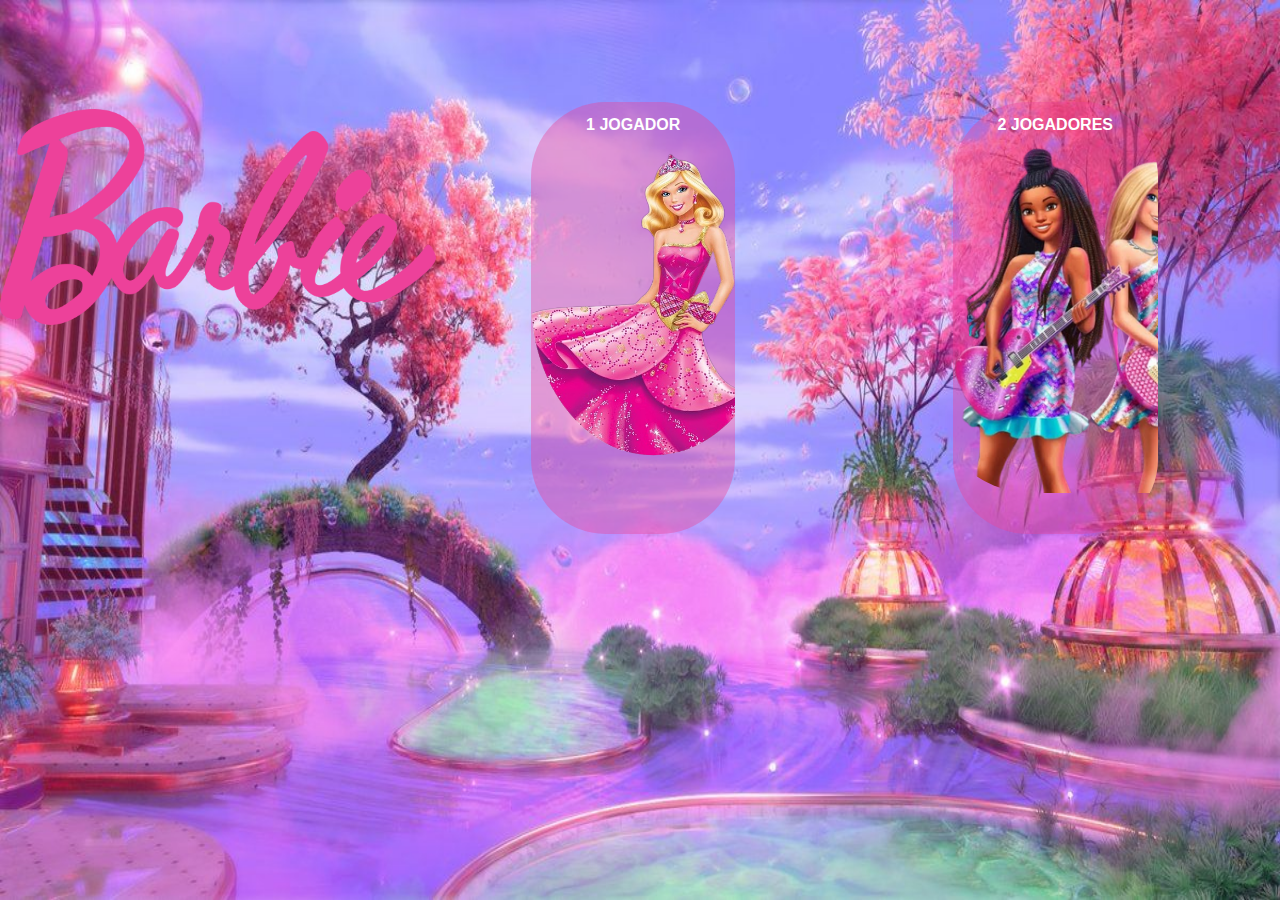
==== Tetris recriado/index.html @ e0c5f4c7 "teste música" ====
<!DOCTYPE html>
<html lang="en">

<head>
    <meta charset="UTF-8">
    <meta http-equiv="Content-Security-Policy" content="default-src 'self'; script-src 'self'">
    <link rel="icon" type="image/x-icon" href="./build/icon.ico">
    <title>Barbie | Tetris</title>
    <link rel="stylesheet" href="estilo1.css">
    <link rel="shortcut icon" href="images/logotitle.png" type="image/x-icon">
    
</head>

<body>
<section class="buttons">
  <div class="container">

    <div class="btnSom">
            <img src="./images/BarbieLogo.png" class="logo">
    </div>

    <div class="btn1Player">
             <a class="btnfos btnfos-1" href="tetris1.html">
                <svg>
                 <rect x="0" y="0" fill="none" width="100%" height="100%"/>
                </svg>
                1 JOGADOR<br>
                <img class="barbie1" src="./images/1player.png"><br>
            </a> 
    </div>    
    <div class="btn1Player">
            <a class="btnfos btnfos-1" href="teste1.html">
                <svg>
                  <rect x="0" y="0" fill="none" width="100%" height="100%"/>
                 </svg>
                 2 JOGADORES
                 <img class="barbie2" src="./images/2players.png"><br>
            </a> 
    </div> 
    </div>
</section>    

    <!-- tela dp final do jogo 
    <div id="game-over" class="full-screen float hidden">
        <audio id="gameOverSound" src="audio/perdeu.mp3"></audio>
        <h1>Game Over</h1>
        <h2>Pontos: <span class="score"></span></h2>


        <button id="playAgainBtn" class="active">Recomeçar</button><br>
            <a href="index.html" style="text-decoration: none;">
        <button id="quitBtn" style="text-decoration: none;">Home</button>
    </a>
    </div>


    <div id="game" class="full-screen with-bg">
        <div class="left side"></div>
        <canvas id="tetris" width="400" height="760"></canvas>
        <div class="right side">
            <div class="square"><img src="" id="next-piece" /></div>
            <p>Pontos: <span class="score"></span></p>
            <p>Velocidade: <span id="speed"></span></p>
        </div>
    </div>

    <audio src="./audio/perdeu.mp3" class="audiofim" hidden></audio>

    <script src="./util/piece.js"></script>
    <script src="./util/skeletons.js"></script>
    <script src="./util/functions.js"></script>
    <script src="./util/game.js"></script>--->
</body>

</html>
---- Tetris recriado/estilo1.css ----
@import url(https://fonts.googleapis.com/css?family=Roboto:400,100,900);
* {
  -moz-box-sizing: inherit;
       box-sizing: inherit;
  -webkit-transition-property: all;
          transition-property: all;
  -webkit-transition-duration: .6s;
          transition-duration: .6s;
  -webkit-transition-timing-function: ease;
          transition-timing-function: ease;
}
*/

html,
body {
  -moz-box-sizing: border-box;
       box-sizing: border-box;
  height: 100vh;
  width: 100vw;
}

body {
  display: flex;
  justify-content: center;
  align-items: center;
  background-size: 100vw 100vh;
  background-repeat: no-repeat;
  margin: 0;
  background-image: url('images/fundo1.jpg'); /* Substitua pelo caminho da sua imagem */
  width: 100vw;
  height: 100vh;
  font-family: 'Moonjelly', sans-serif;
}

.buttons {
  display: table;
  height: 100%;
  width: 100%;
}

.container {
  display: grid;
  padding-top: auto;
  text-align: center;
  vertical-align: middle;
  width: 100%;
  grid-template-columns: 1fr 1fr 1fr;
  grid-template-rows: 60% 20% 20%;
  grid-gap: 1%;
  justify-content: center;
  height: 100vh;
  position: relative;
}


.btnfos {
  color: #fff;
  cursor: pointer;
  display: block;
  font-size: 16px;
  font-weight: 400;
  line-height: 45px;
  max-width: 50%;
  margin: 0 auto 2em;
  position: relative;
  text-transform: uppercase;
  width: 100%;
  height: 100%;
}
@media (min-width: 400px) {
  .btnfos {
    display: inline-block;
    margin-right: 2.5em;
  }
  .btnfos:nth-of-type(even) {
    margin-right: 0;
  }
}
@media (min-width: 600px) {
  .btnfos:nth-of-type(even) {
    margin-right: 2.5em;
  }
  .btnfos:nth-of-type(5) {
    margin-right: 0;
  }
}

.btnfos-1 {
  background: rgb(236, 67, 152, 0.4);
  font-weight: 100;
  margin-top: 25%;
  width: 90%;
  height: 80%;
  color: white;
  text-decoration: none;
  font-weight: 700;
  overflow: hidden;
  border-radius: 75px;
}
.btnfos-1 svg {
  position: absolute;
  left: 0;
  top: 0;
  width: 100%;
  height: 100%;
 
}
.btnfos-1 rect {
  fill: none;
  stroke: #fff;
  stroke-width: 0;
  stroke-dasharray: 422, 0;
 
}

.btnfos-1:hover {
  background: #EC4398;
  letter-spacing: 1px;
  font-weight: 900;
  border-radius: 75px;
}
.btnfos-1:hover rect {
  border-radius: 75px;
  stroke-width: 5;
  stroke-dasharray: 15, 310;
  stroke-dashoffset: 48;
  -webkit-transition: all 1.35s cubic-bezier(0.19, 1, 0.22, 1);
          transition: all 1.35s cubic-bezier(0.19, 1, 0.22, 1);
}

.btnfos-2 {
  letter-spacing: 0;
  height: 30%;
  color: #EC4398;
  font-weight: 700;
}

.btnfos-2:hover,
.btnfos-2:active {
  letter-spacing: 5px;
}

.btnfos-2:after,
.btnfos-2:before {
  -webkit-backface-visibility: hidden;
          backface-visibility: hidden;
  border: 1px solid rgba(255, 255, 255, 0);
  bottom: 0px;
  content: " ";
  display: block;
  margin: 0 auto;
  position: relative;
  -webkit-transition: all 280ms ease-in-out;
          transition: all 280ms ease-in-out;
  width: 0;
}

.btnfos-2:hover:after,
.btnfos-2:hover:before {
  -webkit-backface-visibility: hidden;
          backface-visibility: hidden;
  border-color: #fff;
  -webkit-transition: width 350ms ease-in-out;
          transition: width 350ms ease-in-out;
  width: 70%;
}

.btnfos-2:hover:before {
  bottom: auto;
  top: 0;
  width: 70%;
}
.logo {
  height: 40%;
  margin-bottom: 10%;
}
.btnSom {
    margin-top: 25%;
  width: 100%;
  height: 100%;
}
.barbie1{
  height: 75%;

}
.barbie2{
  height: 80%;
  margin-left: -10%;
  border-radius: 100px;
}
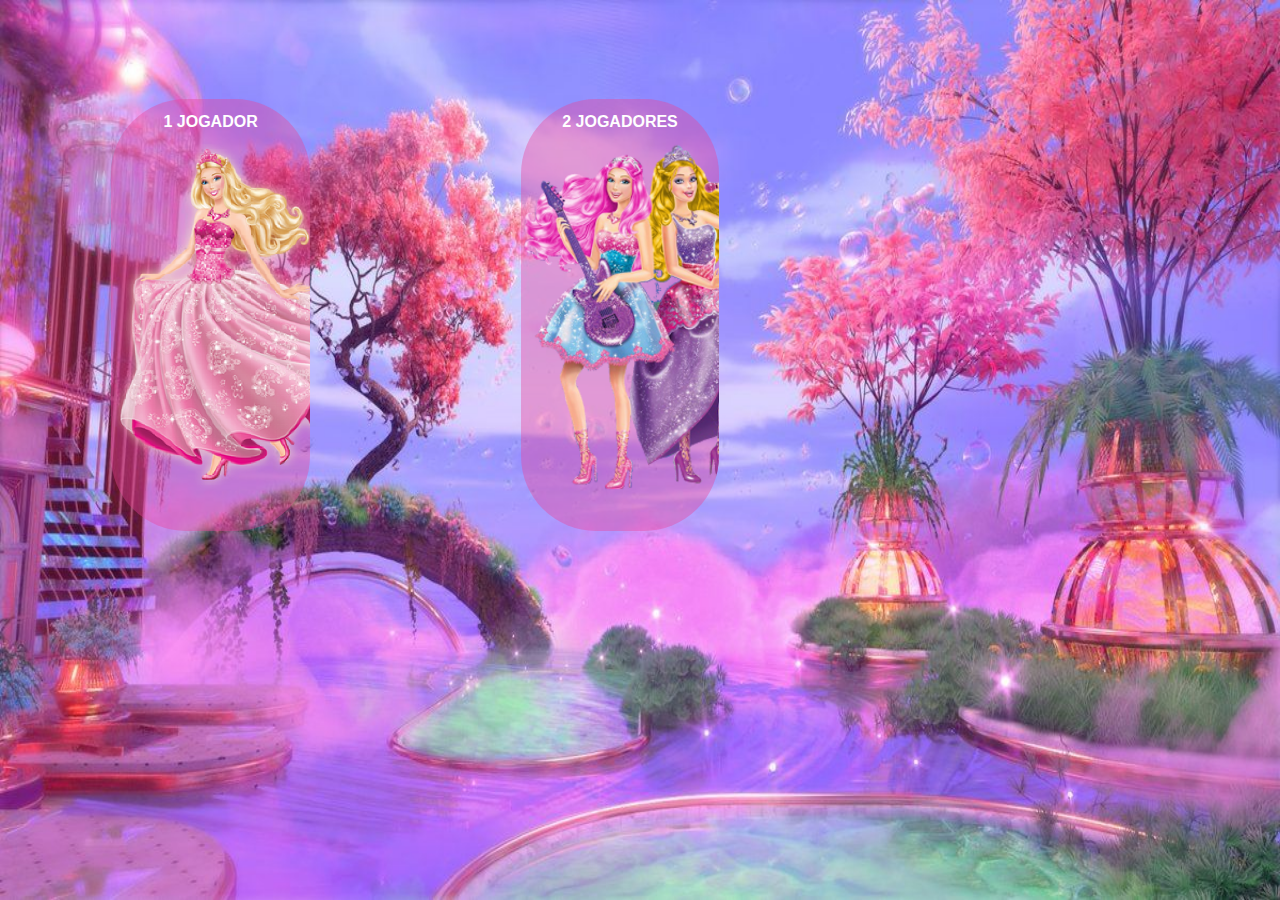
==== commit d8e15e79: "imagens corrigidas e audio" ====
--- a/Tetris recriado/index.html
+++ b/Tetris recriado/index.html
@@ -14,18 +14,13 @@
 <body>
 <section class="buttons">
   <div class="container">
-
-    <div class="btnSom">
-            <img src="./images/BarbieLogo.png" class="logo">
-    </div>
-
     <div class="btn1Player">
              <a class="btnfos btnfos-1" href="tetris1.html">
                 <svg>
                  <rect x="0" y="0" fill="none" width="100%" height="100%"/>
                 </svg>
                 1 JOGADOR<br>
-                <img class="barbie1" src="./images/1player.png"><br>
+                <img class="barbie1" src="./images/1p.png"><br>
             </a> 
     </div>    
     <div class="btn1Player">
@@ -34,42 +29,11 @@
                   <rect x="0" y="0" fill="none" width="100%" height="100%"/>
                  </svg>
                  2 JOGADORES
-                 <img class="barbie2" src="./images/2players.png"><br>
+                 <img class="barbie2" src="./images/2p.png"><br>
             </a> 
+            <audio src="audio/musica.mp3" loop autoplay=""></audio>
     </div> 
     </div>
-</section>    
-
-    <!-- tela dp final do jogo 
-    <div id="game-over" class="full-screen float hidden">
-        <audio id="gameOverSound" src="audio/perdeu.mp3"></audio>
-        <h1>Game Over</h1>
-        <h2>Pontos: <span class="score"></span></h2>
-
-
-        <button id="playAgainBtn" class="active">Recomeçar</button><br>
-            <a href="index.html" style="text-decoration: none;">
-        <button id="quitBtn" style="text-decoration: none;">Home</button>
-    </a>
-    </div>
-
-
-    <div id="game" class="full-screen with-bg">
-        <div class="left side"></div>
-        <canvas id="tetris" width="400" height="760"></canvas>
-        <div class="right side">
-            <div class="square"><img src="" id="next-piece" /></div>
-            <p>Pontos: <span class="score"></span></p>
-            <p>Velocidade: <span id="speed"></span></p>
-        </div>
-    </div>
-
-    <audio src="./audio/perdeu.mp3" class="audiofim" hidden></audio>
-
-    <script src="./util/piece.js"></script>
-    <script src="./util/skeletons.js"></script>
-    <script src="./util/functions.js"></script>
-    <script src="./util/game.js"></script>--->
 </body>
 
 </html>--- a/Tetris recriado/estilo1.css
+++ b/Tetris recriado/estilo1.css
@@ -35,7 +35,7 @@
 .buttons {
   display: table;
   height: 100%;
-  width: 100%;
+  width: 95vw;
 }
 
 .container {
@@ -180,11 +180,9 @@
   height: 100%;
 }
 .barbie1{
-  height: 75%;
+  height: 80%;
 
 }
 .barbie2{
   height: 80%;
-  margin-left: -10%;
-  border-radius: 100px;
 }
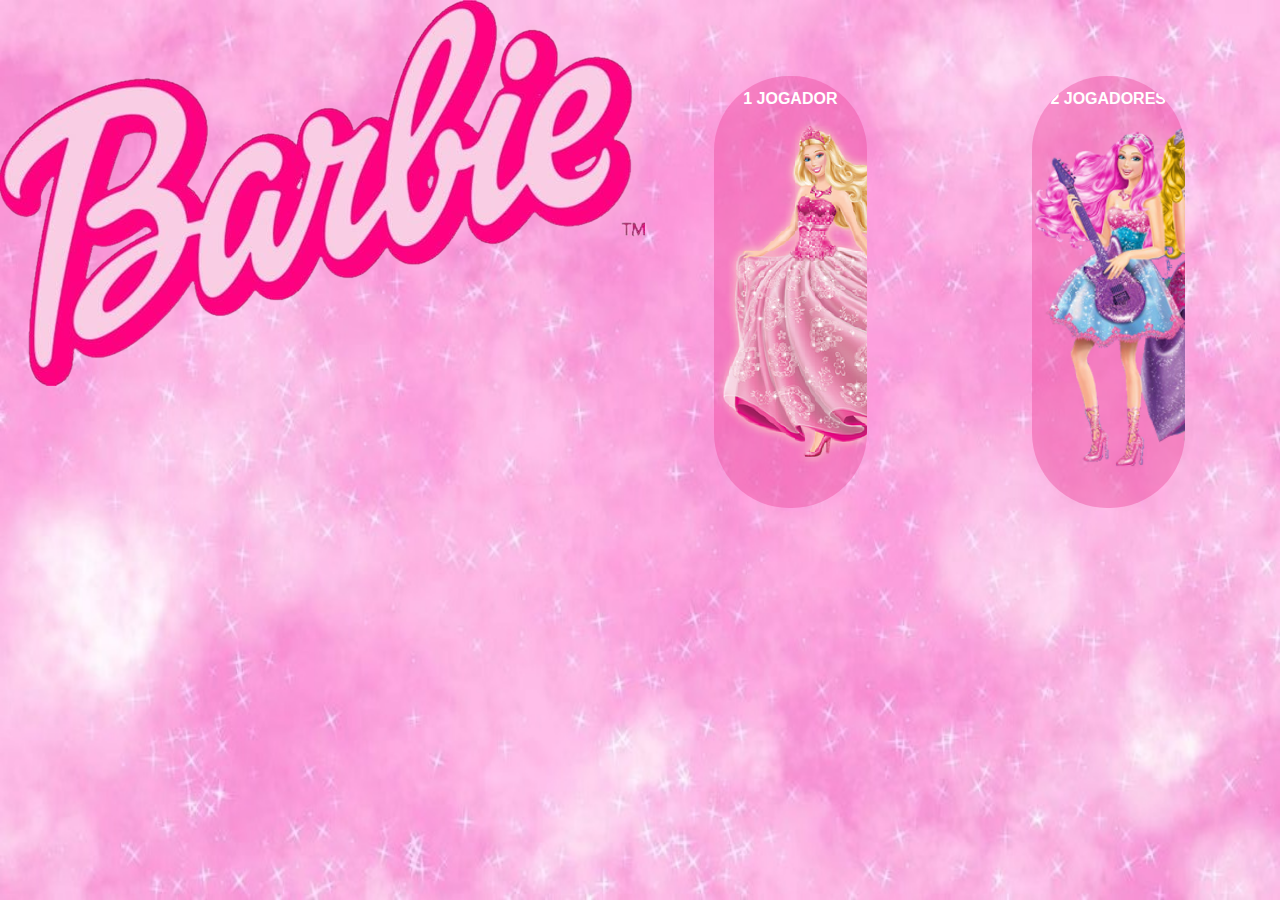
==== commit 7ee6a183: "botão música e fundo da index" ====
--- a/Tetris recriado/index.html
+++ b/Tetris recriado/index.html
@@ -1,6 +1,5 @@
 <!DOCTYPE html>
 <html lang="en">
-
 <head>
     <meta charset="UTF-8">
     <meta http-equiv="Content-Security-Policy" content="default-src 'self'; script-src 'self'">
@@ -8,32 +7,54 @@
     <title>Barbie | Tetris</title>
     <link rel="stylesheet" href="estilo1.css">
     <link rel="shortcut icon" href="images/logotitle.png" type="image/x-icon">
-    
+    <style>
+        .container {
+            text-align: center;
+            align-items: center;
+            display: flex;
+            
+        }
+        .bloco{
+            display: flex;
+           margin-top: 500px;
+
+        }
+
+
+    </style>
 </head>
+<body>
 
-<body>
 <section class="buttons">
-  <div class="container">
-    <div class="btn1Player">
-             <a class="btnfos btnfos-1" href="tetris1.html">
+    <div class="container">
+   <img class="bloco" src="./images/logooo.png">
+
+
+
+        <div class="btn1Player">
+            <a class="btnfos btnfos-1" href="tetris1.html">
                 <svg>
-                 <rect x="0" y="0" fill="none" width="100%" height="100%"/>
+                    <rect x="0" y="0" fill="none" width="100%" height="100%"/>
                 </svg>
                 1 JOGADOR<br>
                 <img class="barbie1" src="./images/1p.png"><br>
             </a> 
-    </div>    
-    <div class="btn1Player">
+        </div>
+
+
+
+
+        <div class="btn1Player">
             <a class="btnfos btnfos-1" href="teste1.html">
                 <svg>
-                  <rect x="0" y="0" fill="none" width="100%" height="100%"/>
-                 </svg>
-                 2 JOGADORES
-                 <img class="barbie2" src="./images/2p.png"><br>
+                    <rect x="0" y="0" fill="none" width="100%" height="100%"/>
+                </svg>
+                2 JOGADORES
+                <img class="barbie2" src="./images/2p.png"><br>
             </a> 
-            <audio src="audio/musica.mp3" loop autoplay=""></audio>
-    </div> 
+        </div> 
     </div>
+</section>
+
 </body>
-
-</html>+</html>
--- a/Tetris recriado/estilo1.css
+++ b/Tetris recriado/estilo1.css
@@ -17,28 +17,36 @@
        box-sizing: border-box;
   height: 100vh;
   width: 100vw;
+  
 }
 
 body {
+  background-image: url(images/fundooo.jpeg);
+  background-size: 100% 100%;
+  font-family: 'Moonjelly', sans-serif;
+  font-weight: 400;
+  overflow: hidden;
   display: flex;
   justify-content: center;
   align-items: center;
-  background-size: 100vw 100vh;
   background-repeat: no-repeat;
   margin: 0;
-  background-image: url('images/fundo1.jpg'); /* Substitua pelo caminho da sua imagem */
   width: 100vw;
   height: 100vh;
   font-family: 'Moonjelly', sans-serif;
+
 }
 
 .buttons {
+  
   display: table;
   height: 100%;
   width: 95vw;
 }
 
 .container {
+
+  
   display: grid;
   padding-top: auto;
   text-align: center;
@@ -50,6 +58,8 @@
   justify-content: center;
   height: 100vh;
   position: relative;
+
+  
 }
 
 
@@ -83,6 +93,13 @@
   .btnfos:nth-of-type(5) {
     margin-right: 0;
   }
+}
+.botoes{
+  width:  1000%;
+  display:flex ;
+  align-items: center;
+  margin: center;
+  margin-left: 15%;
 }
 
 .btnfos-1 {
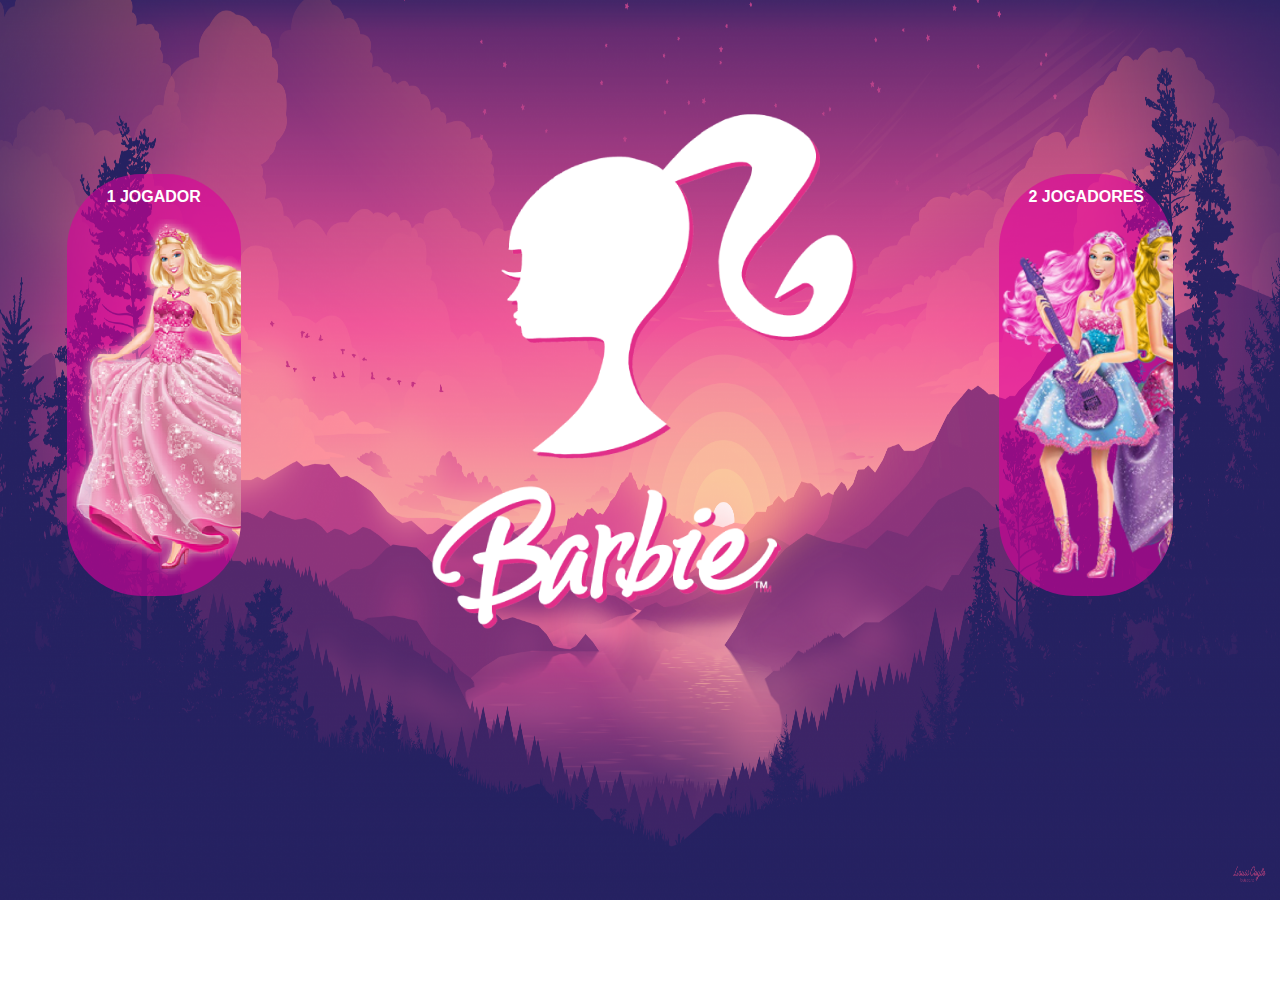
==== commit b3b11c08: "projeto final" ====
--- a/Tetris recriado/index.html
+++ b/Tetris recriado/index.html
@@ -8,7 +8,7 @@
     <link rel="stylesheet" href="estilo1.css">
     <link rel="shortcut icon" href="images/logotitle.png" type="image/x-icon">
     <style>
-        .container {
+        .container2 {
             text-align: center;
             align-items: center;
             display: flex;
@@ -26,8 +26,8 @@
 <body>
 
 <section class="buttons">
-    <div class="container">
-   <img class="bloco" src="./images/logooo.png">
+    <div class="container2">
+   
 
 
 
@@ -41,8 +41,7 @@
             </a> 
         </div>
 
-
-
+        <img class="bloco" src="./images/logooo.png">
 
         <div class="btn1Player">
             <a class="btnfos btnfos-1" href="teste1.html">
--- a/Tetris recriado/estilo1.css
+++ b/Tetris recriado/estilo1.css
@@ -21,8 +21,8 @@
 }
 
 body {
-  background-image: url(images/fundooo.jpeg);
-  background-size: 100% 100%;
+  background-image: url(images/fundo.png);
+  background-size: 100vw 100vh;
   font-family: 'Moonjelly', sans-serif;
   font-weight: 400;
   overflow: hidden;
@@ -39,26 +39,28 @@
 
 .buttons {
   
-  display: table;
+  display: flex;
+  justify-content: space-around;
+  flex-direction: column;
+  align-items: center ;
   height: 100%;
   width: 95vw;
-}
-
-.container {
+  margin-top: 20vh;
+}
+
+.container2 {
 
   
   display: grid;
-  padding-top: auto;
   text-align: center;
   vertical-align: middle;
-  width: 100%;
+  width: 100vw;
   grid-template-columns: 1fr 1fr 1fr;
-  grid-template-rows: 60% 20% 20%;
-  grid-gap: 1%;
+  grid-template-rows: 60% ;
   justify-content: center;
   height: 100vh;
-  position: relative;
-
+  align-items: center;
+  
   
 }
 
@@ -76,6 +78,7 @@
   text-transform: uppercase;
   width: 100%;
   height: 100%;
+  
 }
 @media (min-width: 400px) {
   .btnfos {
@@ -95,7 +98,7 @@
   }
 }
 .botoes{
-  width:  1000%;
+  width:  100vw;
   display:flex ;
   align-items: center;
   margin: center;
@@ -103,7 +106,7 @@
 }
 
 .btnfos-1 {
-  background: rgb(236, 67, 152, 0.4);
+  background: rgb(220, 0, 155, 0.6);
   font-weight: 100;
   margin-top: 25%;
   width: 90%;
@@ -118,8 +121,8 @@
   position: absolute;
   left: 0;
   top: 0;
-  width: 100%;
-  height: 100%;
+  width: 100vw;
+  height: 100vh;
  
 }
 .btnfos-1 rect {
@@ -147,9 +150,10 @@
 
 .btnfos-2 {
   letter-spacing: 0;
-  height: 30%;
+  height: 30vh;
   color: #EC4398;
   font-weight: 700;
+  border: #EC4398 15px;
 }
 
 .btnfos-2:hover,
@@ -179,13 +183,13 @@
   border-color: #fff;
   -webkit-transition: width 350ms ease-in-out;
           transition: width 350ms ease-in-out;
-  width: 70%;
+  width: 70vw;
 }
 
 .btnfos-2:hover:before {
   bottom: auto;
   top: 0;
-  width: 70%;
+  width: 70vw;
 }
 .logo {
   height: 40%;
@@ -197,9 +201,13 @@
   height: 100%;
 }
 .barbie1{
-  height: 80%;
+  height: 40vh;
 
 }
 .barbie2{
-  height: 80%;
-}
+  height: 40vh;
+}
+.bloco {
+  height: 65vh;
+  shadow: 1px 1px 10px white;
+}